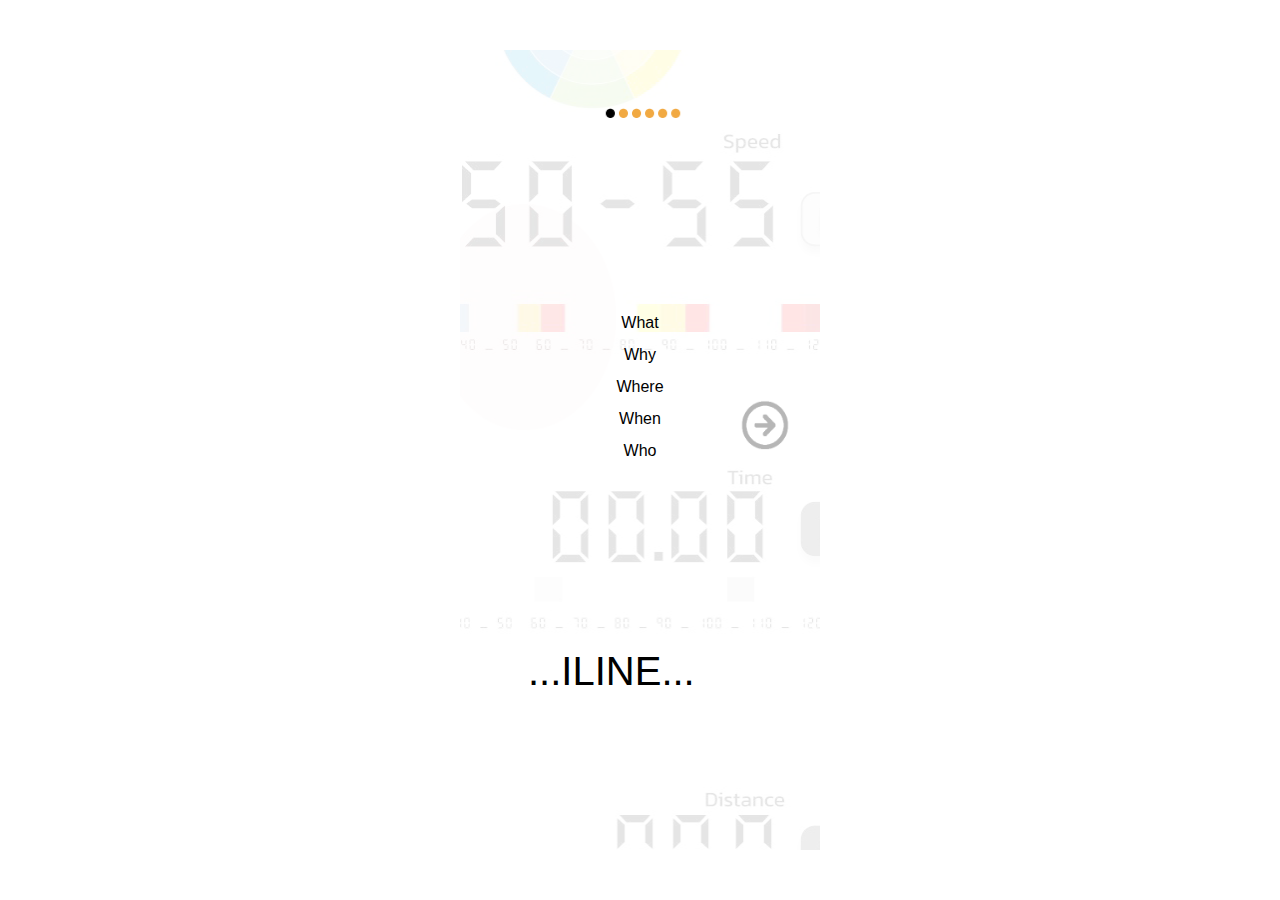
==== index.html @ eb1561f6 "includes html files this time" ====
<!DOCTYPE html>
<html lang="en">
<head>
    <meta charset="UTF-8">
    <meta name="viewport" content="width=device-width, initial-scale=1.0">
    <title>...iline...</title>
    <link rel="stylesheet" href="styles.css">
</head>
<body>

  <div class="container">
    <div class="content">

      <div class="Ilnesplash" style="width: 360px; height: 800px; position: relative; background: white">
        <img class="App1" src="assets/app.png" />
        <div class="Iline">...ILINE...</div>
        <div class="ArrowLeftCircle"></div>
        <div class="Info">
            What<br/><br/>
            Why<br/><br/>
            Where<br/><br/>
            When<br/><br/>
            Who<br/>
        </div>

        <img class="Dots1" src="assets/dots1.png" />
        <a href="ilinewhat.html">
            <img class="Arrowright1" src="assets/arrowright.png" />
        </a>


    </div>
    </div>
    </div>


</body>
</html>
---- styles.css ----
body {
    margin: 0; /* Remove default margins */
}

.container {
    display: flex;
    justify-content: center;
    align-items: center;
    height: 100vh; /* Full viewport height */
}

.content {
    position: relative;
}

.Ilnesplash {
    width: 360px;
    height: 800px;
    background: white;
    position: relative;
}

.App1 {
    width: 360px;
    height: 800px;
    position: absolute;
    left: 0;
    top: 0;
}

.Iline {
    width: 224px;
    height: 106px;
    position: absolute;
    left: 68px;
    top: 589px;
    color: black;
    font-size: 40px;
    font-family: 'Roboto', sans-serif; /* Ensure the font is loaded */
    font-weight: 400;
    line-height: 64px;
    word-wrap: break-word;
}

.ArrowLeftCircle {
    width: 48px;
    height: 48px;
    position: absolute;
    left: 156px;
    top: 291px;
}

.Info {
    width: 58px;
    height: 153px;
    position: absolute;
    left: 151px;
    top: 265px;
    text-align: center;
    color: black;
    font-size: 16px;
    font-family: 'Inter', sans-serif; /* Ensure the font is loaded */
    font-weight: 400;
    line-height: 16px;
    word-wrap: break-word;
}

.Dots1 {
    width: 360px;
    height: 125px;
    position: absolute;
    left: 0;
    top: 0;
}

.Arrowright1 {
    width: 50px;
    height: 50px;
    position: absolute;
    left: 280px;
    top: 350px;
}
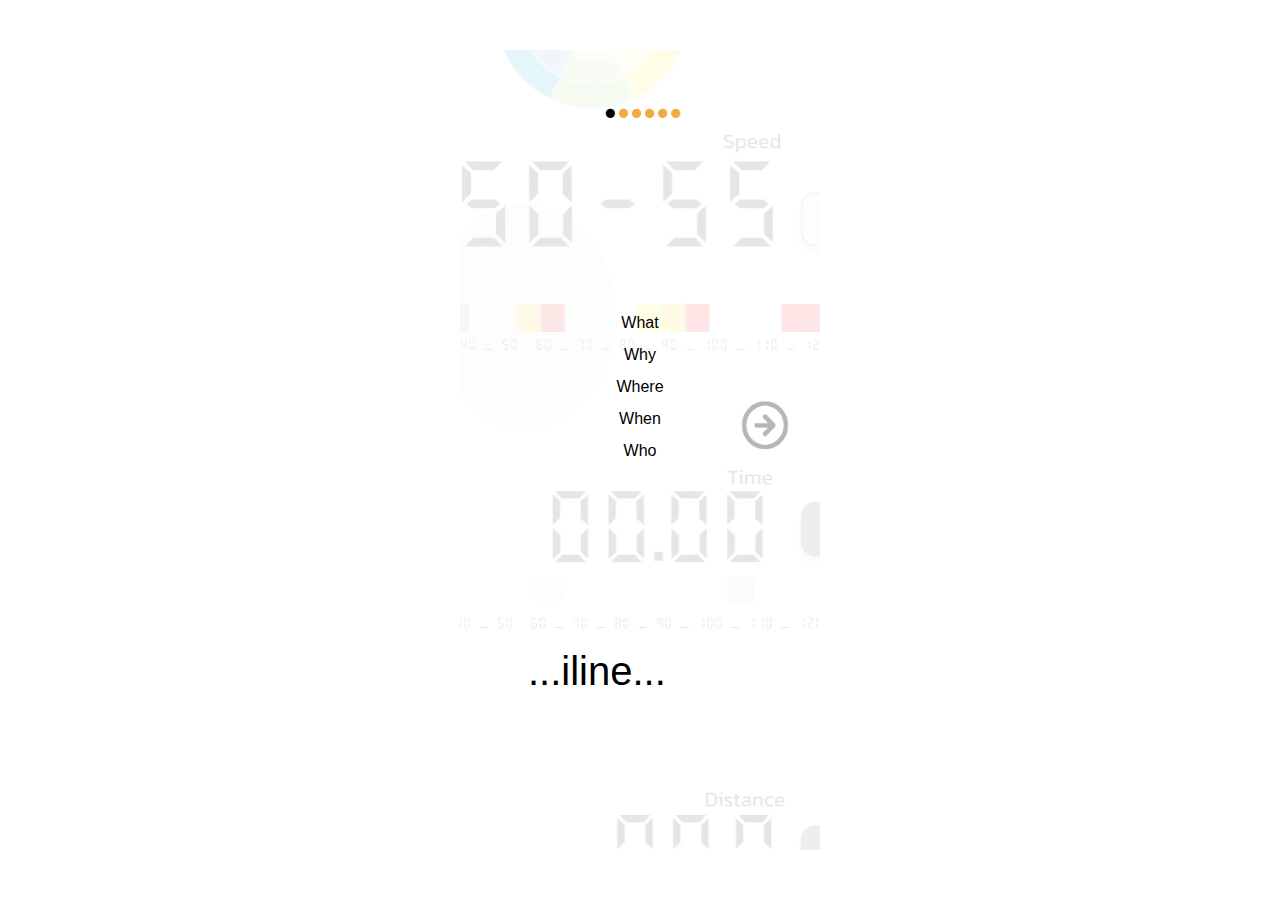
==== commit 555a105f: "Update index.html" ====
--- a/index.html
+++ b/index.html
@@ -13,7 +13,7 @@
 
       <div class="Ilnesplash" style="width: 360px; height: 800px; position: relative; background: white">
         <img class="App1" src="assets/app.png" />
-        <div class="Iline">...ILINE...</div>
+        <div class="Iline">...iline...</div>
         <div class="ArrowLeftCircle"></div>
         <div class="Info">
             What<br/><br/>
